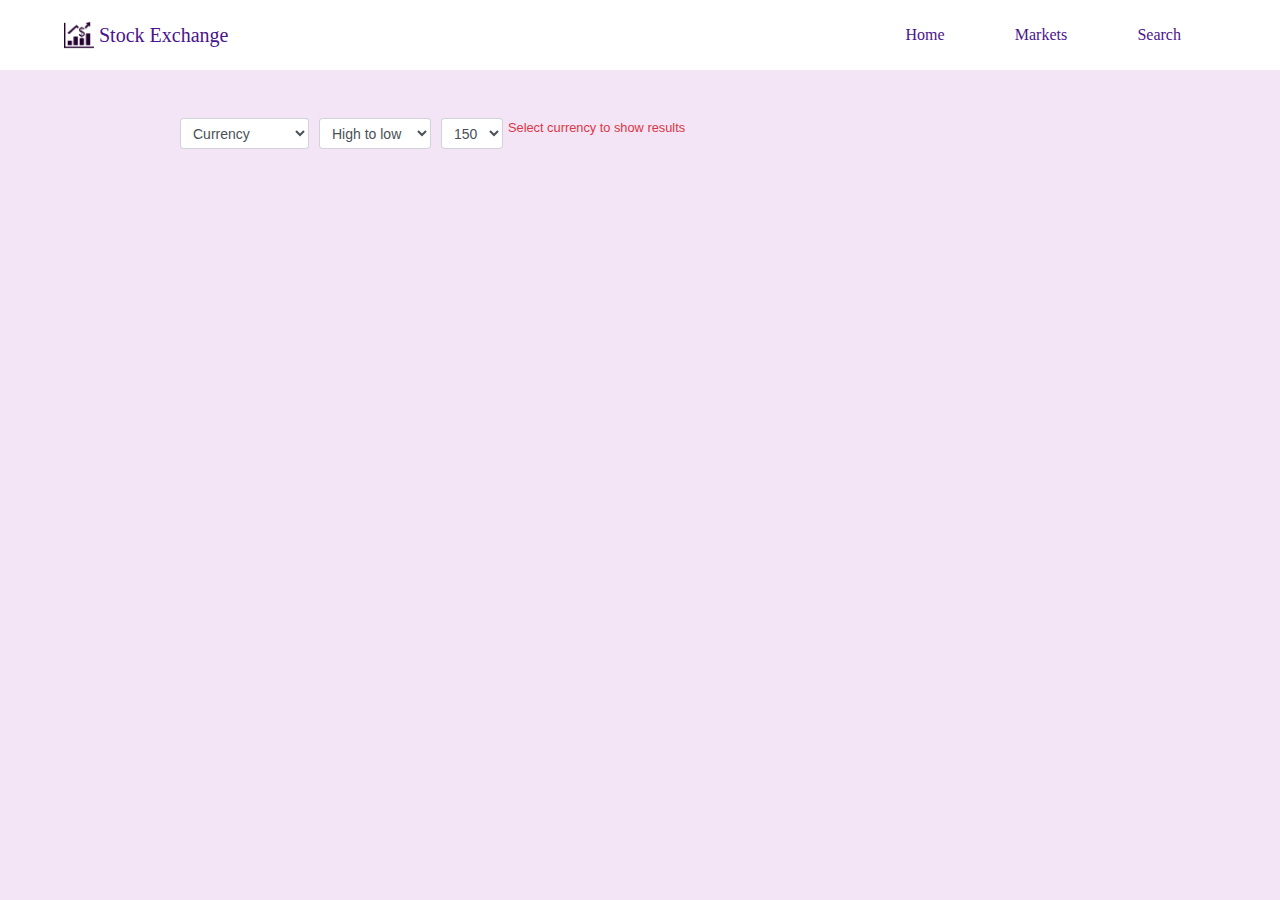
==== index.html @ d3efe935 "add complete pagination functionality" ====
<!DOCTYPE html>
<html lang="en">
<head>
    <meta charset="UTF-8">
    <meta name="viewport" content="width=device-width, initial-scale=1.0">
    <title>Crypto Exchange</title>
    <link rel="stylesheet" href="https://stackpath.bootstrapcdn.com/bootstrap/4.4.1/css/bootstrap.min.css" integrity="sha384-Vkoo8x4CGsO3+Hhxv8T/Q5PaXtkKtu6ug5TOeNV6gBiFeWPGFN9MuhOf23Q9Ifjh" crossorigin="anonymous">
    <link rel="stylesheet" href="style.css" type="text/css">
</head>
<body>
    <header class="container-fluid px-md-5 py-1">
        <nav class="navbar navbar-expand-lg justify-content-between">
            <a class="navbar-brand text-reset text-decoration-none navbar-text" href="index.html">
                <img src="resources/icon.png" id="icon" alt="icon" class="d-inline-block align-top" />
                Stock Exchange
            </a>
            <div id="nav-info">
                <button class="navbar-toggler" type="button" data-toggle="collapse" data-target="#nav-content">
                    <span class="nav-toggler-icon navbar-text">&#9776;</span>
                </button>
                <div class="collapse navbar-collapse" id="nav-content">
                    <div class="navbar-nav d-lg-flex justify-content-lg-around">
                        <a class="nav-item nav-link text-reset" href="index.html">Home <span class="sr-only">(current)</span></a>
                        <a class="nav-item nav-link text-reset" href="#">Markets</a>
                        <a class="nav-item nav-link text-reset" href="#">Search</a>
                    </div>
                </div>
            </div> 
        </nav>
    </header>
    <main class="container py-5">
        <div class="row mb-3">
            <div class="col-12 col-md-10 offset-md-1">
                <div class="form-row" id="input_container">
                    <div class="col-auto">
                        <select class="form-control form-control-sm" id="currency">
                            <option value="">Currency</option>
                            <option value="usd">US Dollars</option>
                            <option value="eur">Euros</option>
                            <option value="jpy">Yen</option>
                            <option value="inr">Indian Rupees</option>
                        </select>
                    </div>
                    <div class="col-auto">
                        <select class="form-control form-control-sm" id="order">
                            <option value="market_cap_desc" selected>High to low</option>
                            <option value="market_cap_asc">Low to High</option>                            
                        </select>
                    </div>
                    <div class="col-auto">
                        <select class="form-control form-control-sm" id="per-page">
                            <option value="150">150</option>
                            <option value="100">100</option>
                            <option value="50">50</option>
                        </select>
                    </div>
                    <p class="text-danger small" id="warning">Select currency to show results</p>
                </div>
            </div>
        </div>
        <div class="row">
            <div class="col-12">
                <div id="display-spinner" class="d-none justify-content-center m-5 p-5">
                    <div class="spinner-grow m-5" role="status">
                        <span class="sr-only">Loading...</span>
                    </div>
                </div>
                <table class="table table-hover table-striped bg-white" id="main-table">
                    <thead class="thead-dark">
                        <tr>
                            <th>#</th>
                            <th>Name</th>
                            <th>Symbol</th>
                            <th>Price</th>
                            <th>high</th>
                            <th>low</th>
                            <th>Change(%)</th>
                        </tr>
                    </thead>
                    <tbody id="table-display">

                    </tbody>     
                </table>
            </div>
        </div>
        <div class="row">
            <div class="col-12">
                <div class="d-flex justify-content-center">
                    <nav>
                        <ul class="pagination" id="display-pagination">
                          
                        </ul>
                    </nav>
                </div>
            </div>
        </div>
    </main>
    <footer></footer>
    <script src="https://code.jquery.com/jquery-3.4.1.min.js" integrity="sha256-CSXorXvZcTkaix6Yvo6HppcZGetbYMGWSFlBw8HfCJo=" crossorigin="anonymous"></script>
    <script src="https://cdn.jsdelivr.net/npm/popper.js@1.16.0/dist/umd/popper.min.js" integrity="sha384-Q6E9RHvbIyZFJoft+2mJbHaEWldlvI9IOYy5n3zV9zzTtmI3UksdQRVvoxMfooAo" crossorigin="anonymous"></script>
    <script src="https://stackpath.bootstrapcdn.com/bootstrap/4.4.1/js/bootstrap.min.js" integrity="sha384-wfSDF2E50Y2D1uUdj0O3uMBJnjuUD4Ih7YwaYd1iqfktj0Uod8GCExl3Og8ifwB6" crossorigin="anonymous"></script>
    <script src="index.js" charset="utf-8" type="module"></script>
    <script src="pagination.js" charset="utf-8" type="module"></script>
</body>
</html>
---- style.css ----
header{
    background-color: white;
    font-family: 'Times New Roman', Times, serif;
    color:#4A148C;
}

body{
    background-color: #F3E5F5;
}


header a {
    text-decoration: none;
}

#icon{
    width:30px;
    height:30px;
}

@media only screen and (min-width: 992px) {
    #nav-info{
        width:30%;
    }
    
    #nav-content > div{
        width:100%;
    }
}
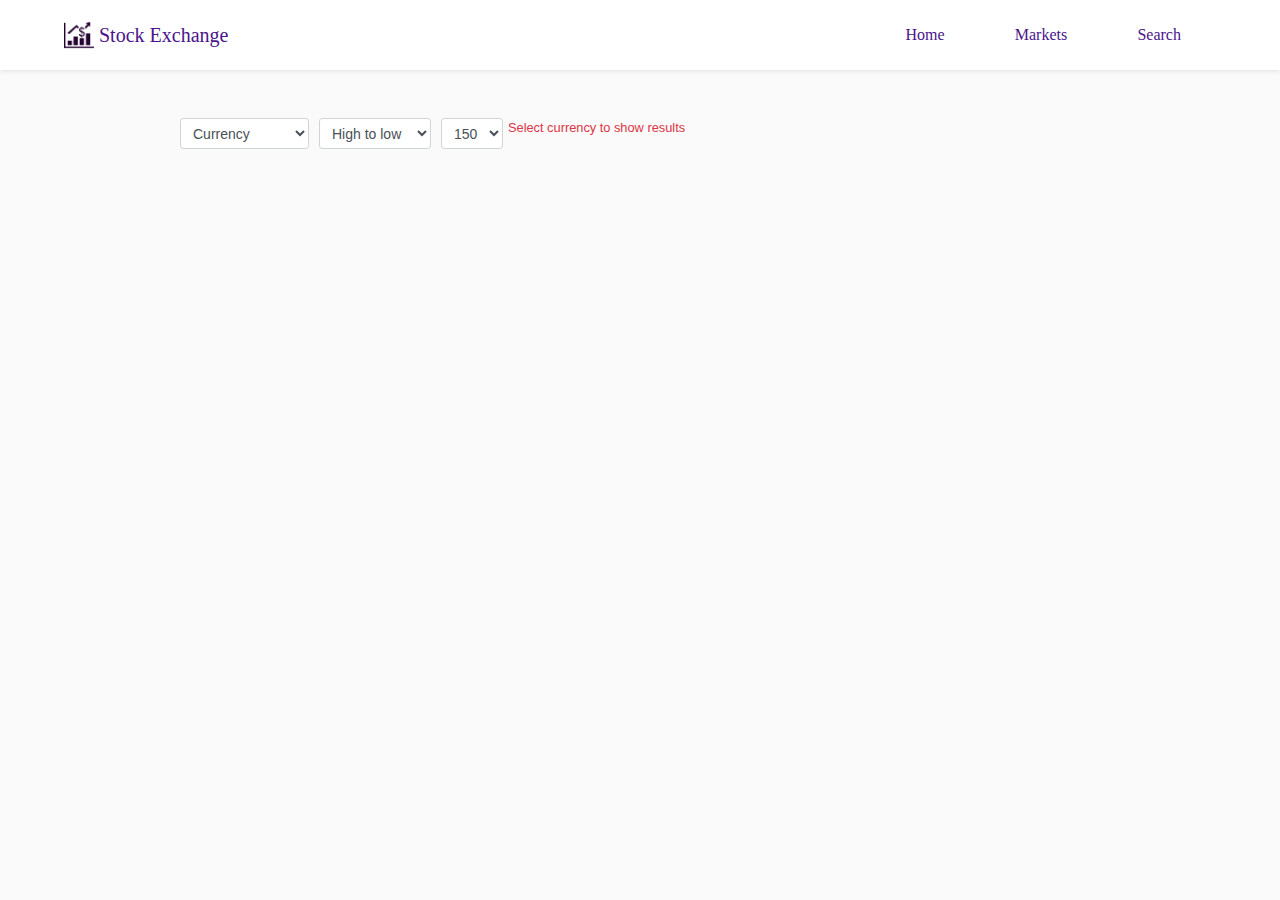
==== commit a6587764: "complete display functionality for coin page" ====
--- a/index.html
+++ b/index.html
@@ -8,7 +8,7 @@
     <link rel="stylesheet" href="style.css" type="text/css">
 </head>
 <body>
-    <header class="container-fluid px-md-5 py-1">
+    <header class="container-fluid px-md-5 py-1 shadow-sm">
         <nav class="navbar navbar-expand-lg justify-content-between">
             <a class="navbar-brand text-reset text-decoration-none navbar-text" href="index.html">
                 <img src="resources/icon.png" id="icon" alt="icon" class="d-inline-block align-top" />
--- a/style.css
+++ b/style.css
@@ -4,13 +4,21 @@
     color:#4A148C;
 }
 
+canvas{
+    background-color: black;
+}
+
 body{
-    background-color: #F3E5F5;
+    background-color: #FAFAFA;
 }
 
 
 header a {
     text-decoration: none;
+}
+
+#coin-name{
+    font-family: 'Times New Roman', Times, serif;
 }
 
 #icon{
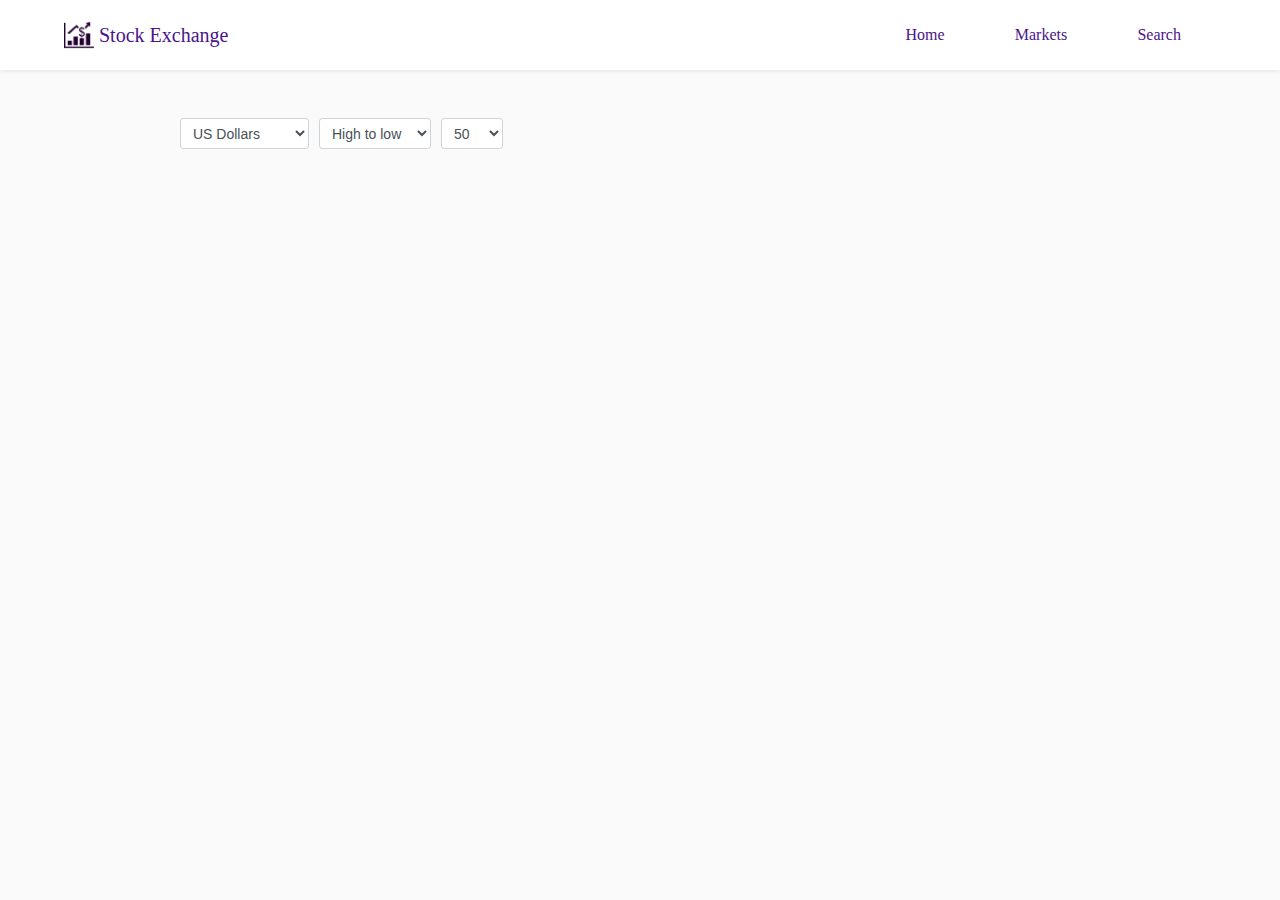
==== commit 999212ef: "change homepgae load functionality" ====
--- a/index.html
+++ b/index.html
@@ -34,8 +34,7 @@
                 <div class="form-row" id="input_container">
                     <div class="col-auto">
                         <select class="form-control form-control-sm" id="currency">
-                            <option value="">Currency</option>
-                            <option value="usd">US Dollars</option>
+                            <option value="usd" selected>US Dollars</option>
                             <option value="eur">Euros</option>
                             <option value="jpy">Yen</option>
                             <option value="inr">Indian Rupees</option>
@@ -51,7 +50,7 @@
                         <select class="form-control form-control-sm" id="per-page">
                             <option value="150">150</option>
                             <option value="100">100</option>
-                            <option value="50">50</option>
+                            <option value="50" selected>50</option>
                         </select>
                     </div>
                     <p class="text-danger small" id="warning">Select currency to show results</p>
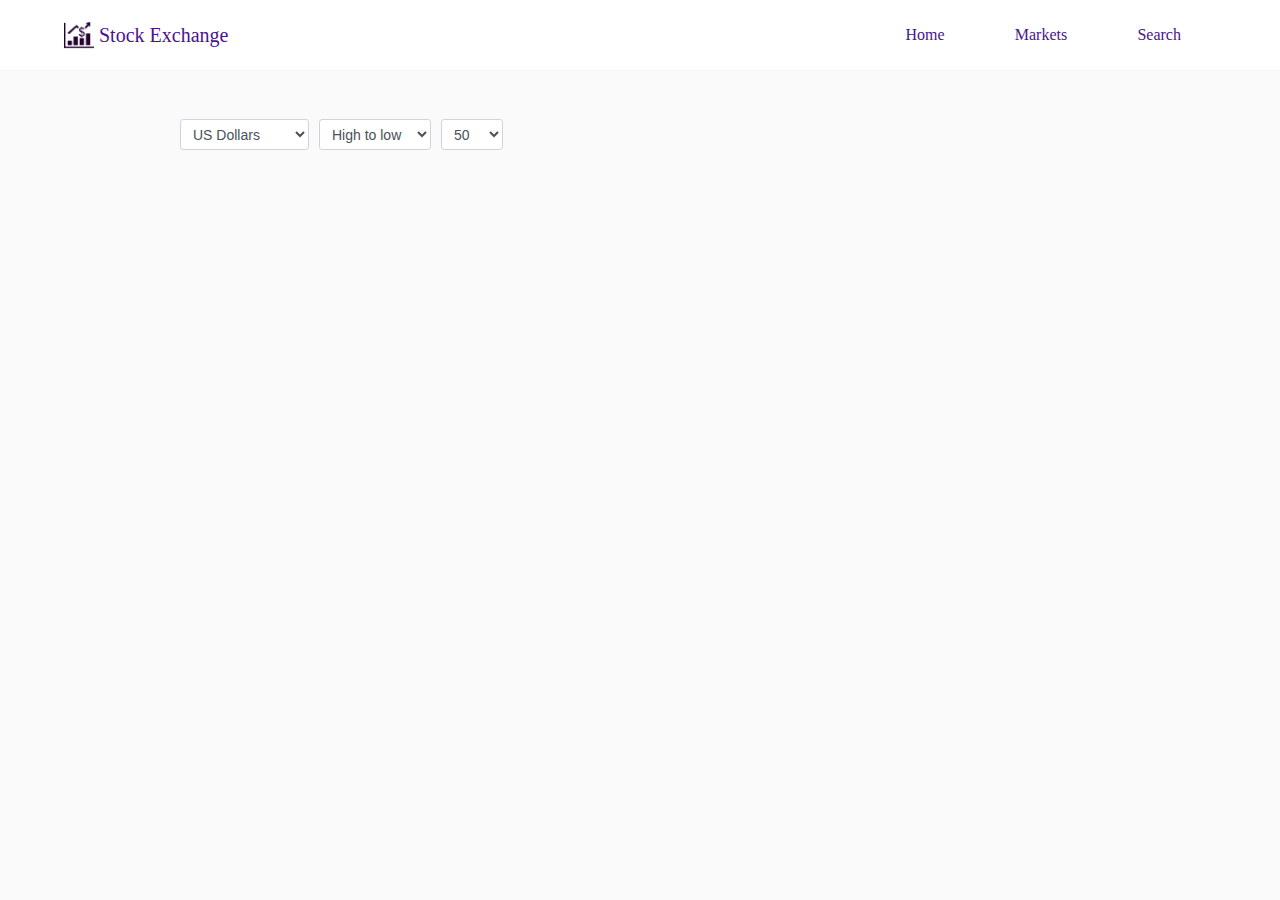
==== commit f97ffefe: "style:change header display" ====
--- a/index.html
+++ b/index.html
@@ -8,7 +8,7 @@
     <link rel="stylesheet" href="style.css" type="text/css">
 </head>
 <body>
-    <header class="container-fluid px-md-5 py-1 shadow-sm">
+    <header class="container-fluid px-md-5 py-1">
         <nav class="navbar navbar-expand-lg justify-content-between">
             <a class="navbar-brand text-reset text-decoration-none navbar-text" href="index.html">
                 <img src="resources/icon.png" id="icon" alt="icon" class="d-inline-block align-top" />
--- a/style.css
+++ b/style.css
@@ -2,6 +2,7 @@
     background-color: white;
     font-family: 'Times New Roman', Times, serif;
     color:#4A148C;
+    border-bottom: 1px solid #F5F5F5;
 }
 
 canvas{
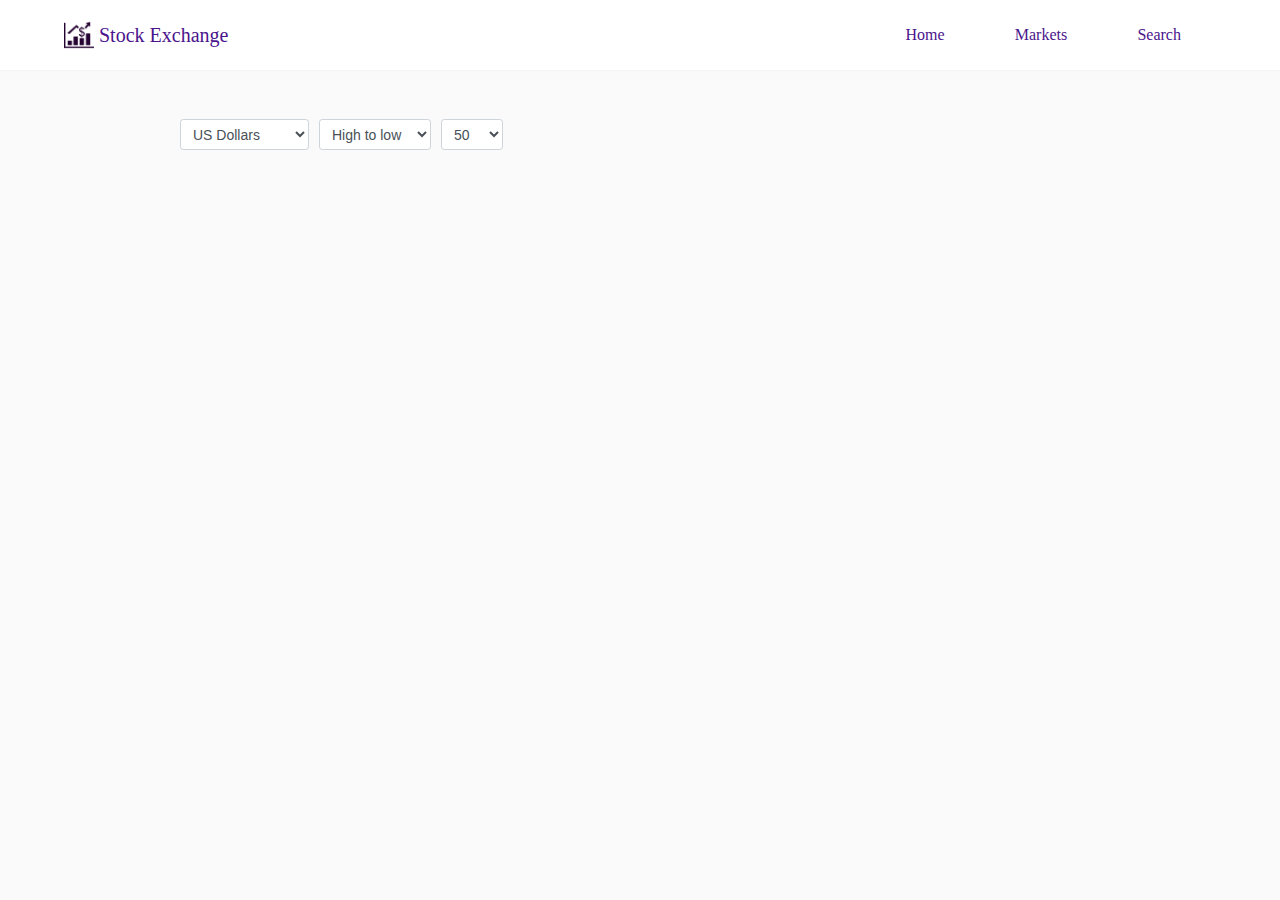
==== commit fac535f1: "feat:Add responsiveness" ====
--- a/index.html
+++ b/index.html
@@ -53,12 +53,11 @@
                             <option value="50" selected>50</option>
                         </select>
                     </div>
-                    <p class="text-danger small" id="warning">Select currency to show results</p>
                 </div>
             </div>
         </div>
         <div class="row">
-            <div class="col-12">
+            <div class="col-12 table-responsive">
                 <div id="display-spinner" class="d-none justify-content-center m-5 p-5">
                     <div class="spinner-grow m-5" role="status">
                         <span class="sr-only">Loading...</span>
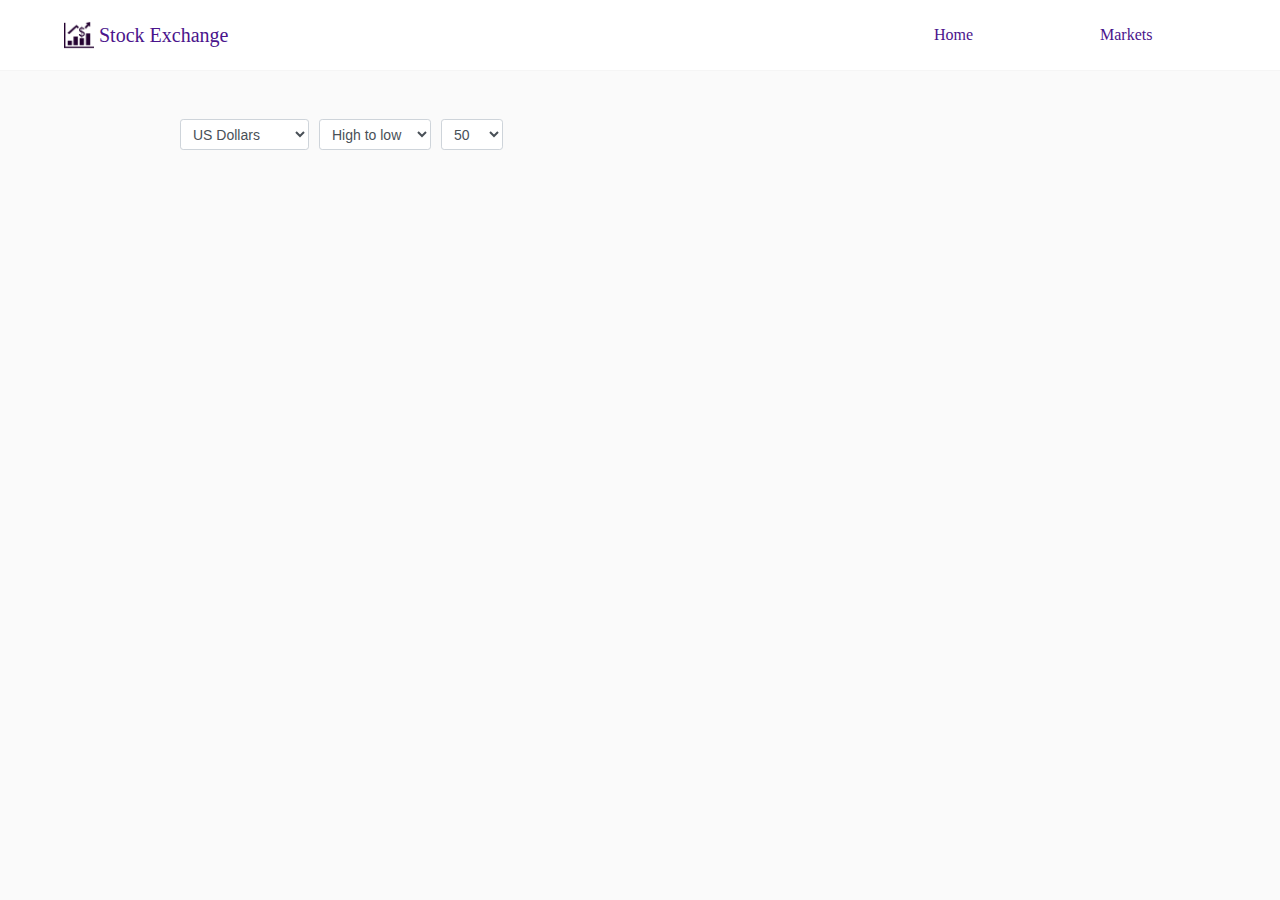
==== commit bd22c9b2: "fix header" ====
--- a/index.html
+++ b/index.html
@@ -22,7 +22,6 @@
                     <div class="navbar-nav d-lg-flex justify-content-lg-around">
                         <a class="nav-item nav-link text-reset" href="index.html">Home <span class="sr-only">(current)</span></a>
                         <a class="nav-item nav-link text-reset" href="#">Markets</a>
-                        <a class="nav-item nav-link text-reset" href="#">Search</a>
                     </div>
                 </div>
             </div> 
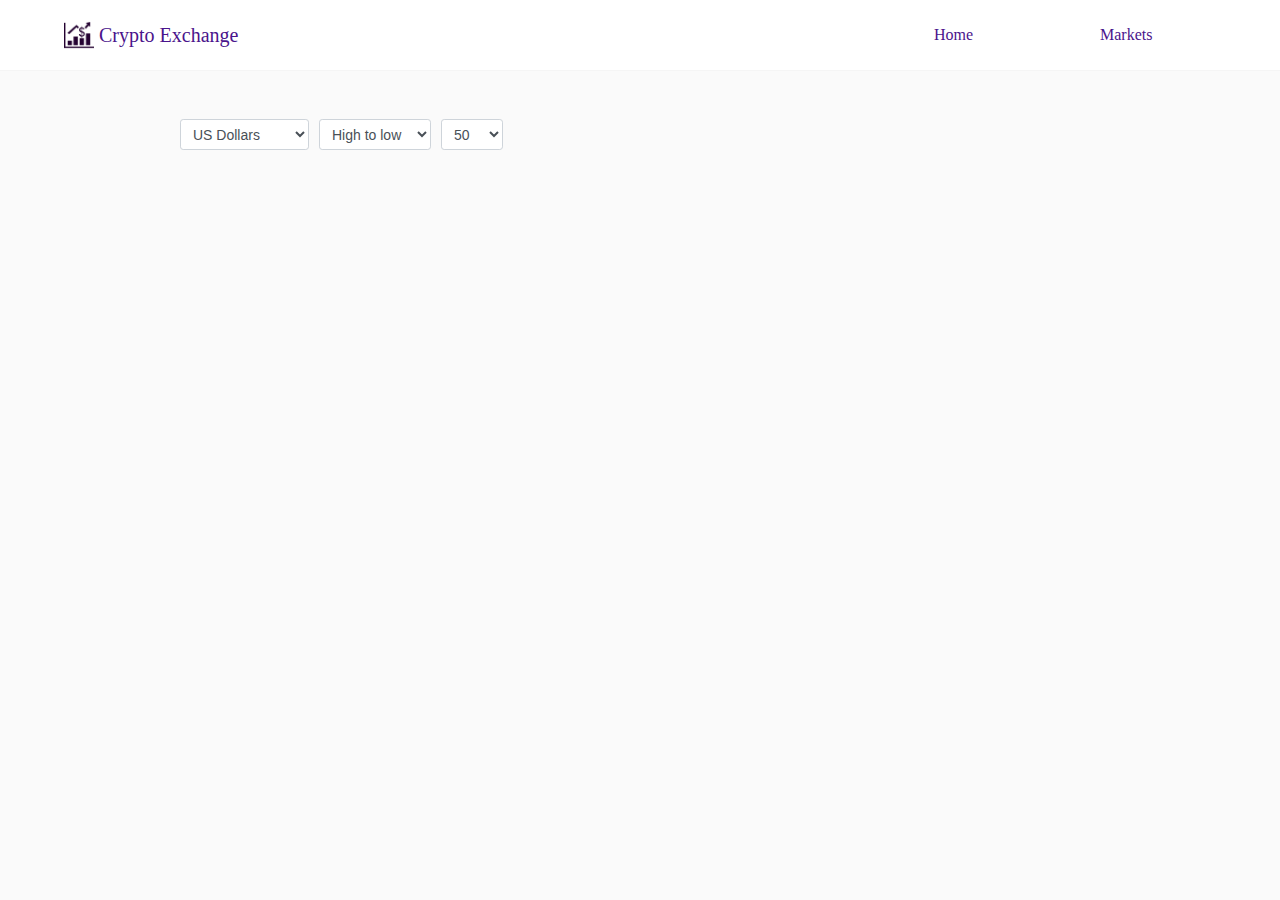
==== commit cfb4e001: "fix:name of page" ====
--- a/index.html
+++ b/index.html
@@ -6,13 +6,14 @@
     <title>Crypto Exchange</title>
     <link rel="stylesheet" href="https://stackpath.bootstrapcdn.com/bootstrap/4.4.1/css/bootstrap.min.css" integrity="sha384-Vkoo8x4CGsO3+Hhxv8T/Q5PaXtkKtu6ug5TOeNV6gBiFeWPGFN9MuhOf23Q9Ifjh" crossorigin="anonymous">
     <link rel="stylesheet" href="style.css" type="text/css">
+    <link rel="icon" href="resources/icon.png">
 </head>
 <body>
     <header class="container-fluid px-md-5 py-1">
         <nav class="navbar navbar-expand-lg justify-content-between">
             <a class="navbar-brand text-reset text-decoration-none navbar-text" href="index.html">
                 <img src="resources/icon.png" id="icon" alt="icon" class="d-inline-block align-top" />
-                Stock Exchange
+                Crypto Exchange
             </a>
             <div id="nav-info">
                 <button class="navbar-toggler" type="button" data-toggle="collapse" data-target="#nav-content">
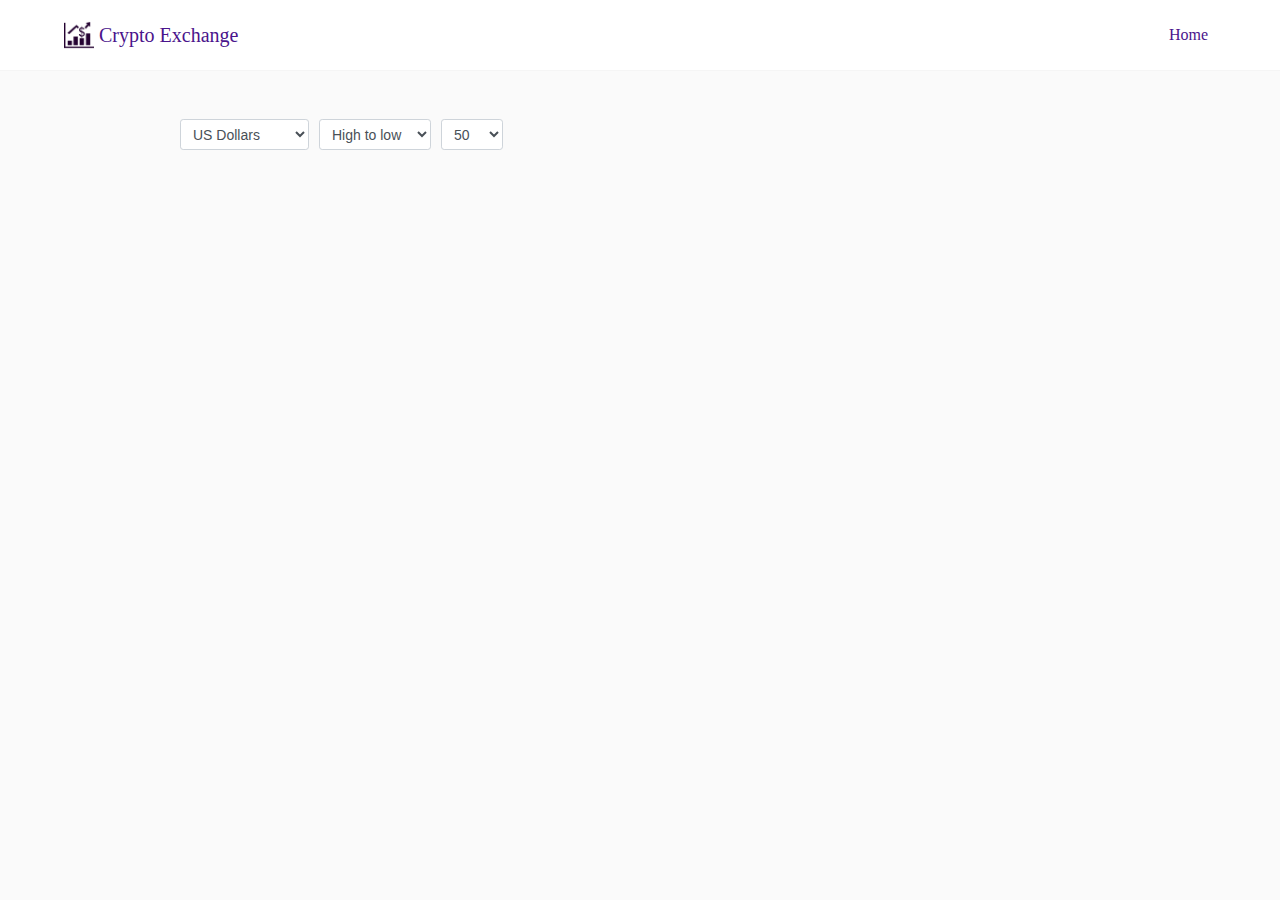
==== commit 62085586: "fix:Header" ====
--- a/index.html
+++ b/index.html
@@ -20,9 +20,8 @@
                     <span class="nav-toggler-icon navbar-text">&#9776;</span>
                 </button>
                 <div class="collapse navbar-collapse" id="nav-content">
-                    <div class="navbar-nav d-lg-flex justify-content-lg-around">
+                    <div class="navbar-nav d-lg-flex flex-row-reverse">
                         <a class="nav-item nav-link text-reset" href="index.html">Home <span class="sr-only">(current)</span></a>
-                        <a class="nav-item nav-link text-reset" href="#">Markets</a>
                     </div>
                 </div>
             </div> 
